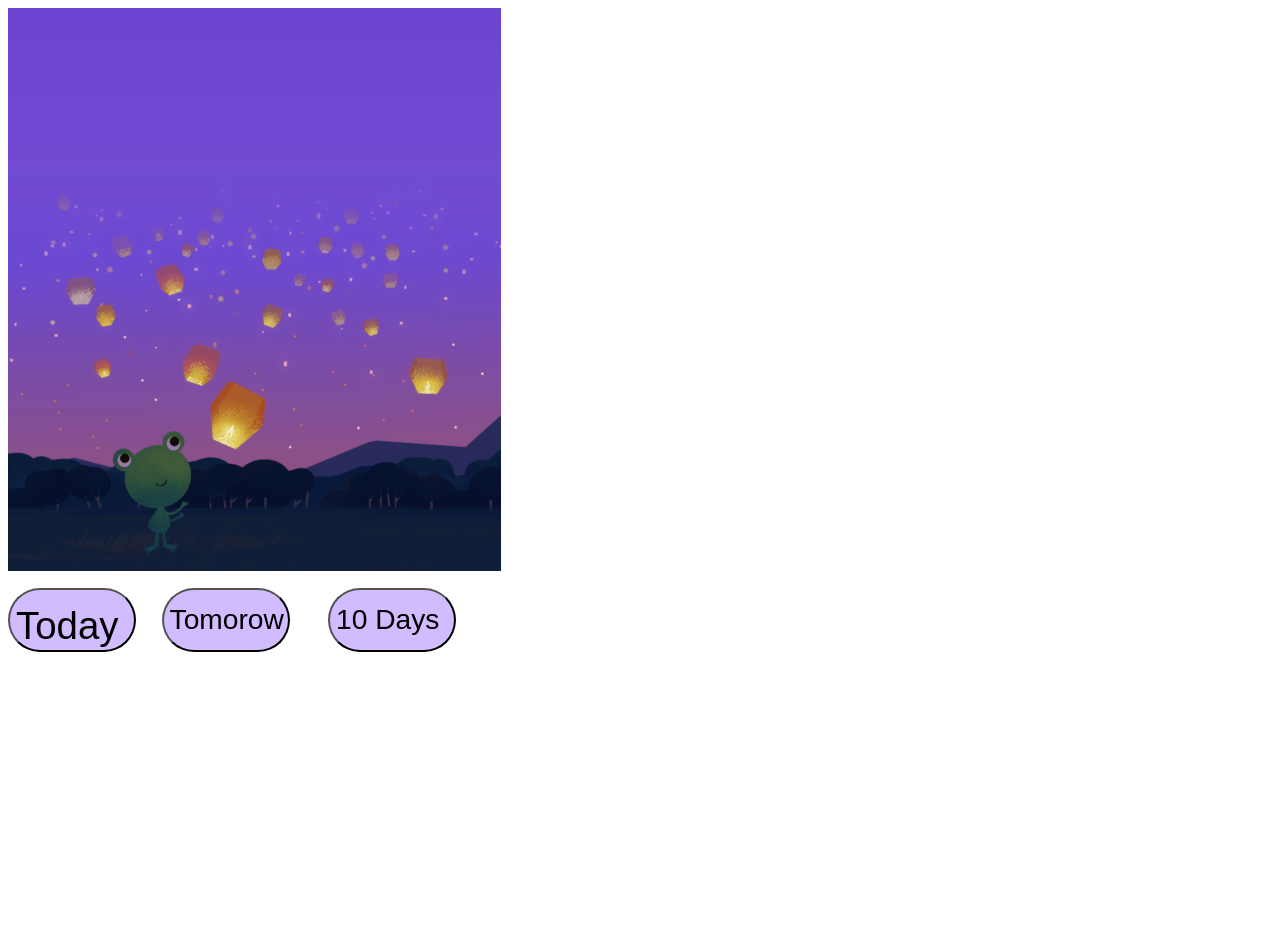
==== index.html @ c7b66a75 "feat: :bug: Intento Fallido :,(" ====
<!DOCTYPE html>
<html lang="en">
<head>
    <meta charset="UTF-8">
    <meta name="viewport" content="width=device-width, initial-scale=1.0">
    <title>QuizJavaScript</title>
    <link rel="stylesheet" href="./style.css"
</head>
<body>
    <div class="Fondo">
        <img src="./images/background.png" alt="Fondo">
        <button class="hoy"><a class="Today"href="./hoy.html"H>Today</a></button>
        <button class="mañana"><a class="Tomorow"href="./mañana.html"H>Tomorow</a></button>
        <button class="diasprox"><a class="Tendays" href="./diasprox.html"H>10 Days</a></button>
    </div>
   

</body>
<script src="./script.js"></script> <!-- se enlaza modulando a script -->

</html>
---- style.css ----
.Fondo {

    width: 430px;
    height: 932px;
    margin-bottom: 10px;
    border: 20px;

}

.hoy{ 
    background-color: #D0BCFF;
    display: flex;
    position: relative;
    border-radius: 2.5vw;
    width: 10vw; /*Ancho*/
    height: 5vw; /*Alto*/
    margin: 1vw 0vw 0vw 0vw;    
}
.mañana{
    background-color: #D0BCFF;
    display: flex;
    position: relative;
    border-radius: 2.5vw;
    width: 10vw; /*Ancho*/
    height: 5vw; /*Alto*/
    margin: -5vw -5vw 0vw 12vw;
}
.diasprox{
    background-color: #D0BCFF;
    display: flex;
    position: relative;
    border-radius: 2.5vw;
    width: 10vw; /*Ancho*/
    height: 5vw; /*Alto*/
    margin: -5vw 0vw 0vw 25vw;
}
.Today{
    text-decoration: none; /*Para que no aparesca la linea del hipervinculo*/ 
    font-size: 3vw;
    color: black; 
    margin: 1vw 0vw 0vw 0vw;
}
.Tomorow{
    text-decoration: none; /*Para que no aparesca la linea del hipervinculo*/ 
    font-size: 2.2vw;
    color: black; 
    margin: 1vw 0vw 0vw 0vw;
}
.Tendays{
    text-decoration: none; /*Para que no aparesca la linea del hipervinculo*/ 
    font-size: 2.2vw;
    color: black; 
    margin: 1vw 0vw 0vw 0vw;
}
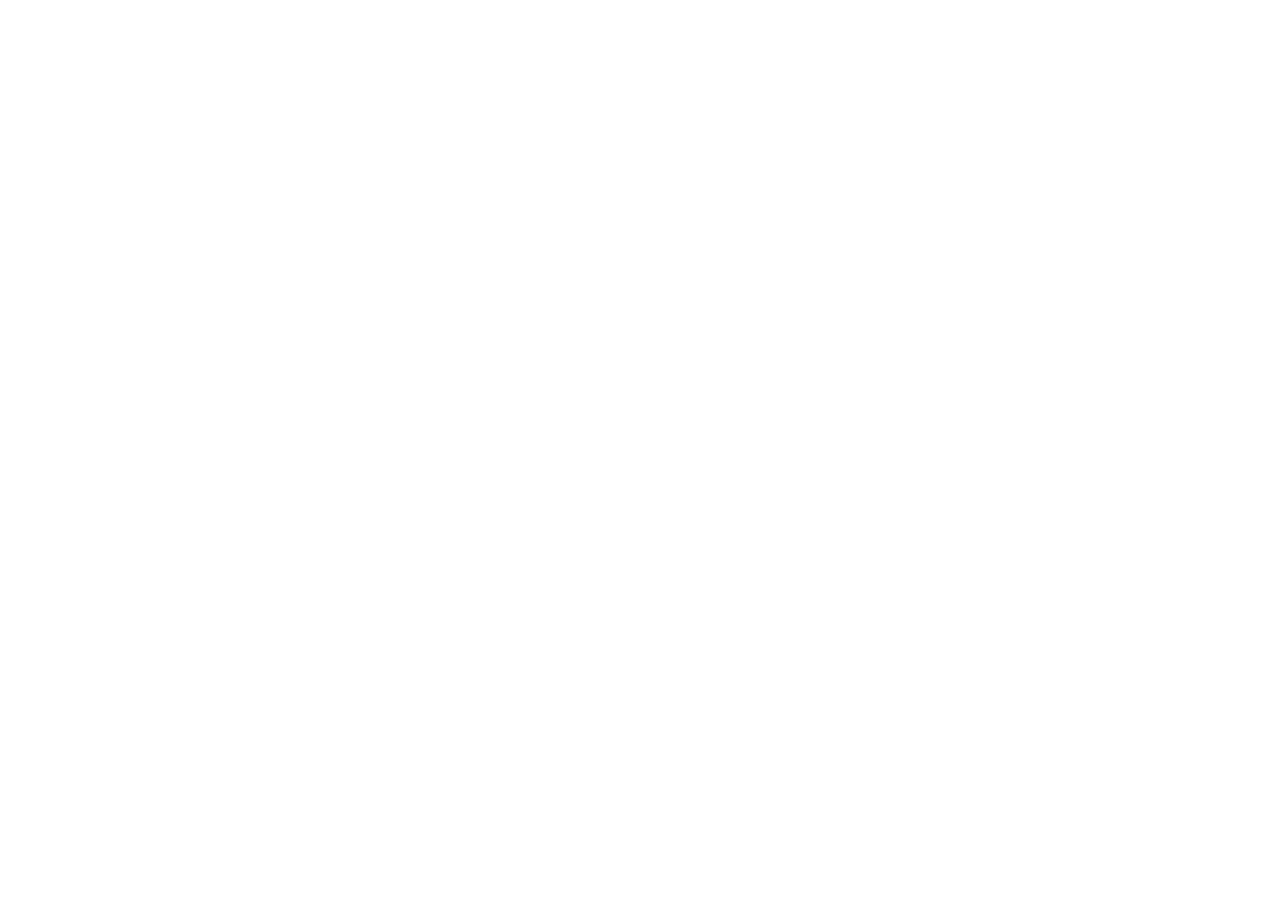
==== commit 5c000522: "feat: :twisted_rightwards_arrows: Creacion de ramas" ====
--- a/index.html
+++ b/index.html
@@ -7,15 +7,18 @@
     <link rel="stylesheet" href="./style.css"
 </head>
 <body>
-    <div class="Fondo">
-        <img src="./images/background.png" alt="Fondo">
-        <button class="hoy"><a class="Today"href="./hoy.html"H>Today</a></button>
-        <button class="mañana"><a class="Tomorow"href="./mañana.html"H>Tomorow</a></button>
-        <button class="diasprox"><a class="Tendays" href="./diasprox.html"H>10 Days</a></button>
+    <div class="container"> 
+        <div class="encabezado">
+
+
+        </div>
     </div>
-   
+
+
+
 
 </body>
+
 <script src="./script.js"></script> <!-- se enlaza modulando a script -->
 
 </html>
--- a/style.css
+++ b/style.css
@@ -1,55 +1,5 @@
+.container {
+    background-color: aqua;
 
-.Fondo {
 
-    width: 430px;
-    height: 932px;
-    margin-bottom: 10px;
-    border: 20px;
-
-}
-
-.hoy{ 
-    background-color: #D0BCFF;
-    display: flex;
-    position: relative;
-    border-radius: 2.5vw;
-    width: 10vw; /*Ancho*/
-    height: 5vw; /*Alto*/
-    margin: 1vw 0vw 0vw 0vw;    
-}
-.mañana{
-    background-color: #D0BCFF;
-    display: flex;
-    position: relative;
-    border-radius: 2.5vw;
-    width: 10vw; /*Ancho*/
-    height: 5vw; /*Alto*/
-    margin: -5vw -5vw 0vw 12vw;
-}
-.diasprox{
-    background-color: #D0BCFF;
-    display: flex;
-    position: relative;
-    border-radius: 2.5vw;
-    width: 10vw; /*Ancho*/
-    height: 5vw; /*Alto*/
-    margin: -5vw 0vw 0vw 25vw;
-}
-.Today{
-    text-decoration: none; /*Para que no aparesca la linea del hipervinculo*/ 
-    font-size: 3vw;
-    color: black; 
-    margin: 1vw 0vw 0vw 0vw;
-}
-.Tomorow{
-    text-decoration: none; /*Para que no aparesca la linea del hipervinculo*/ 
-    font-size: 2.2vw;
-    color: black; 
-    margin: 1vw 0vw 0vw 0vw;
-}
-.Tendays{
-    text-decoration: none; /*Para que no aparesca la linea del hipervinculo*/ 
-    font-size: 2.2vw;
-    color: black; 
-    margin: 1vw 0vw 0vw 0vw;
-}
+}
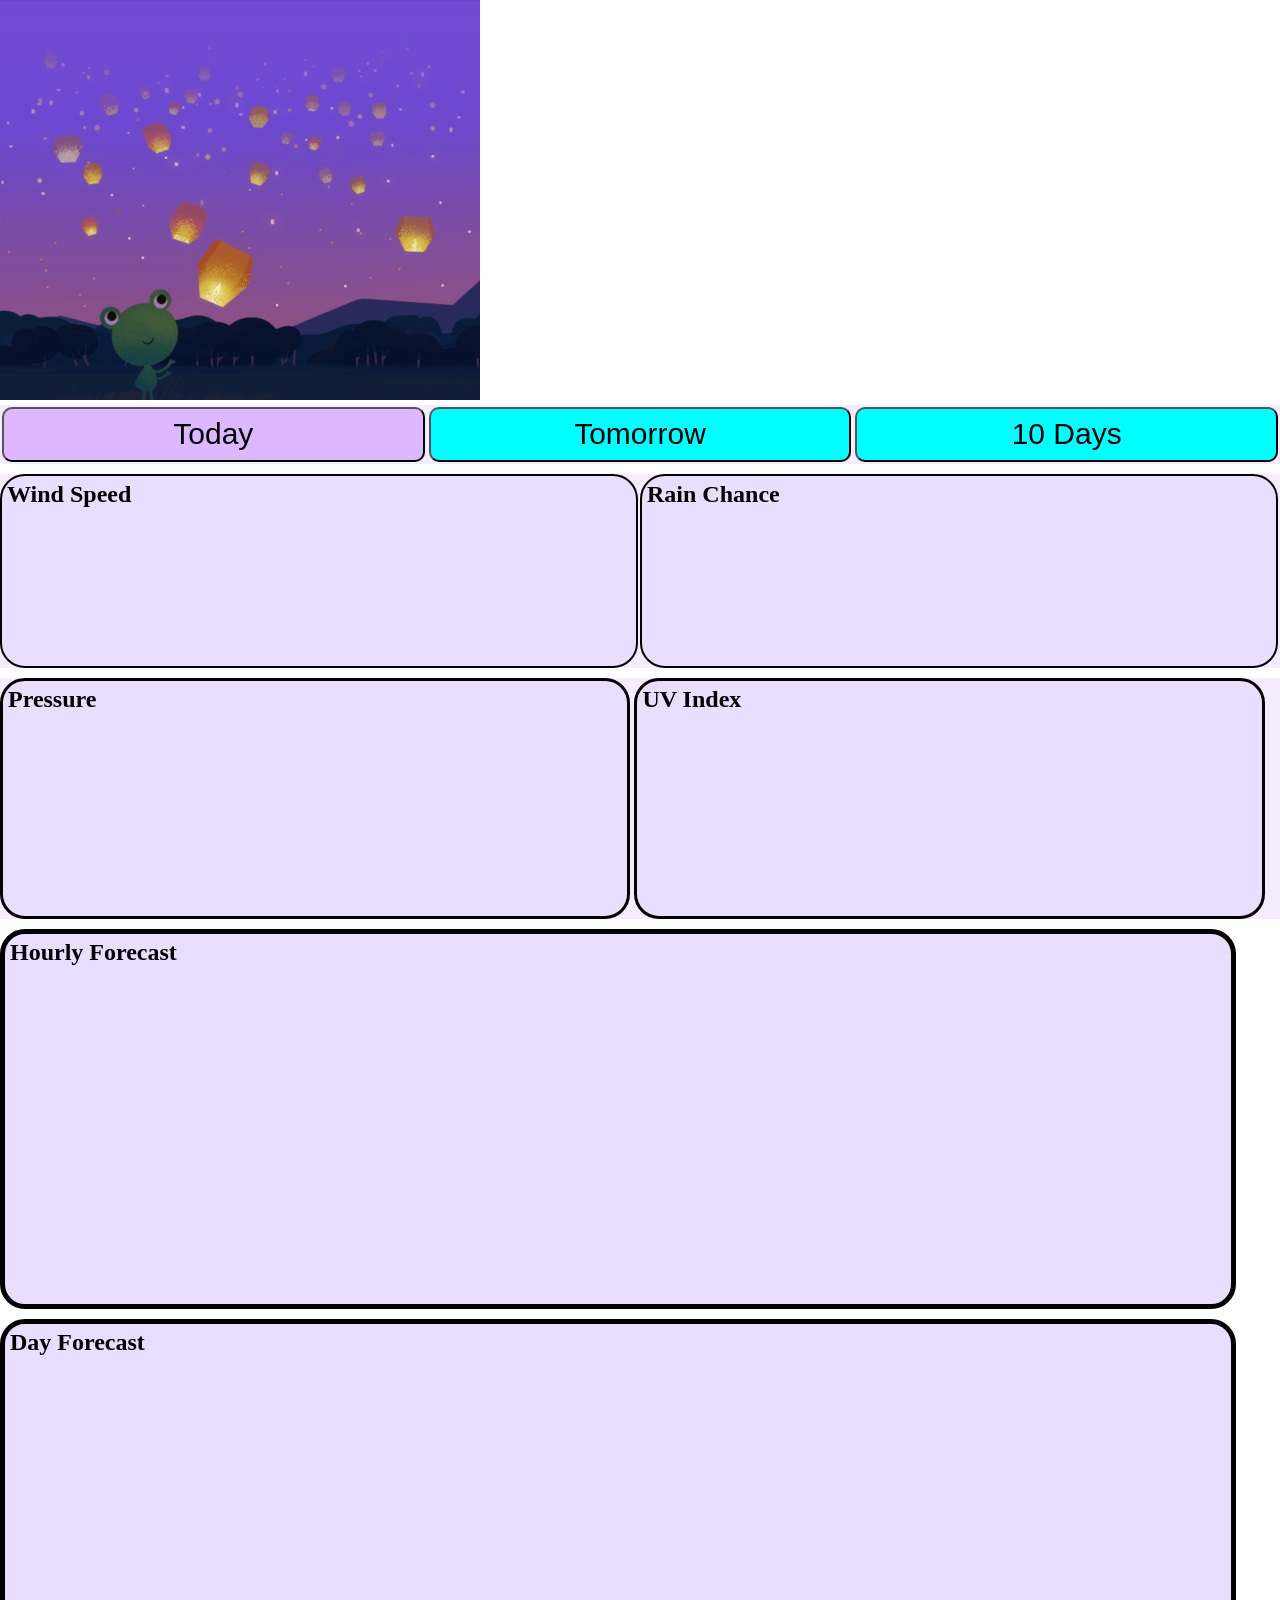
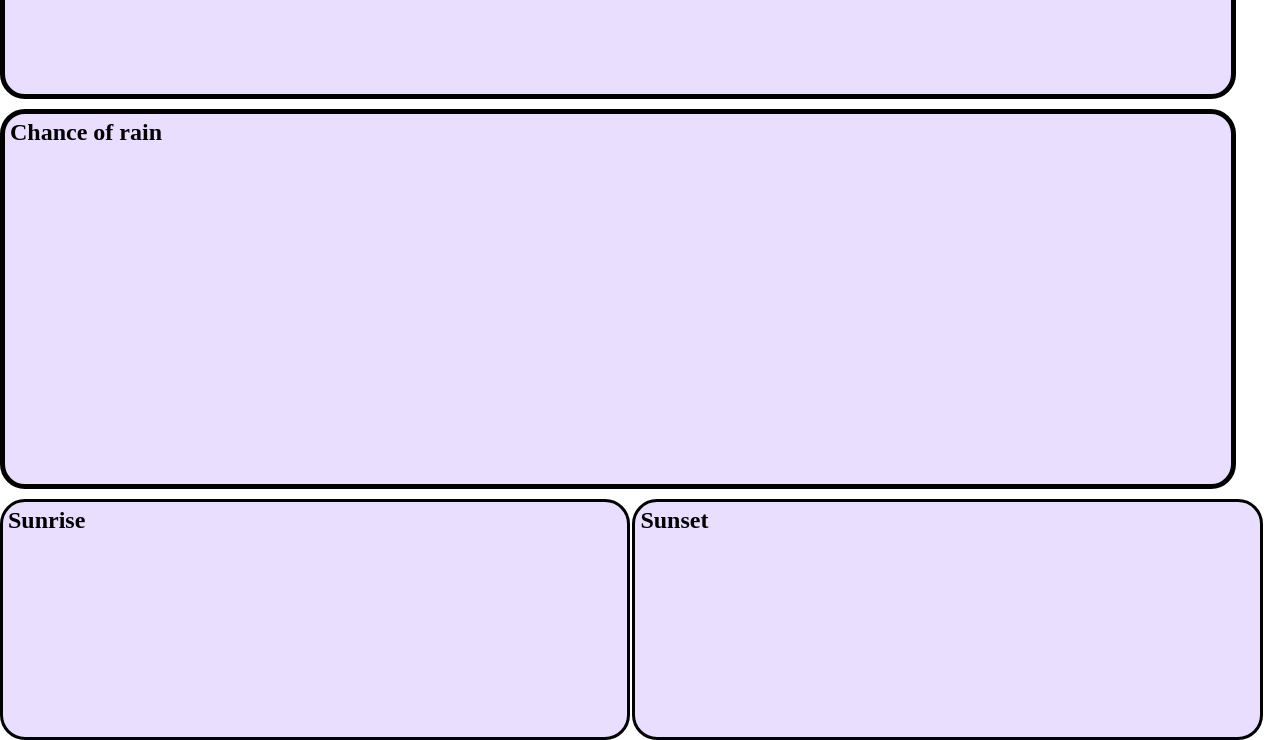
==== commit fef649d3: "feat  :tada: Callback" ====
--- a/index.html
+++ b/index.html
@@ -7,18 +7,68 @@
     <link rel="stylesheet" href="./style.css"
 </head>
 <body>
-    <div class="container"> 
-        <div class="encabezado">
-
-
+    <!-- Division general de la pagina -->
+    <div id="container"> 
+        <!-- division del encabezado o Foto inicial  -->
+        <div id="encabezado">
+        </div>
+        <!-- Division para el cuerpo  -->
+        <div id="cuerpo"> 
+            <!-- Barra uno donde alberga 3 botones -->
+            <div id="barra-one">
+                <div id="today">
+                    <button id="to">Today</button>
+                </div>
+                <div id="tomorrow">
+                    <button id="tom">Tomorrow</button>
+                </div>
+                <div id="days10">
+                    <button id="day">10 Days</button>
+                </div>
+            </div>
+            <!-- Barra dos donde alberga 2 item mas! -->
+            <div id="barra-two">
+                <div id="velocidadviento">
+                    <h2>Wind Speed</h2>
+                </div>
+                <div id="precipataciones">
+                    <h2>Rain Chance</h2>
+                </div>
+            </div>
+            <!-- Barra 3 donde alberga 3 item mas! -->
+            <div id="barra-three">
+                <div id="pressure">
+                    <h2>Pressure</h2>
+                </div>
+                <div id="UVindex">
+                    <h2>UV Index</h2>
+                </div>
+            </div>
+            <div id="pronosticoxhora">
+                <h2>Hourly Forecast</h2>
+            </div>
+            <div id="pronosticoxdias">
+                <h2>Day Forecast</h2>
+            </div>
+            <div id="probabilidaddelluvia">
+                <h2>Chance of rain</h2>
+            </div>
+            <div id="tiempos">
+                <div id="amanecer">
+                    <h2>Sunrise</h2>
+                </div>
+                <div id="atardecer">
+                    <h2>Sunset</h2>
+                </div>
+            </div>
         </div>
     </div>
 
-
+ <!--  -->
 
 
 </body>
-
-<script src="./script.js"></script> <!-- se enlaza modulando a script -->
+<!-- se enlaza modulando a script -->
+<script src="./script.js"></script> 
 
 </html>
--- a/style.css
+++ b/style.css
@@ -1,5 +1,169 @@
-.container {
+*{
+    margin: 0;
+    padding: 0;
+
+}
+
+#encabezado{
+    background-image: url(./images/background-currently.jpg);
+    background-repeat: no-repeat;
+    width: 100%;
+    height: 400px;
+    
+}
+/* ----------------------------------------------------- */
+#barra-one{
+    /* Display flex ayuda a organizar las divisiones de manera horizontal */
+    display: flex;
+    margin-top: 5px;
+    background-color: rgba(245,237,255,255);
+}
+#today {
+    width: 100%;
+    height: 100%;
+    margin: 0; 
+    padding: 2px;
+}
+#to{
+    width: 100%;
+    height: 100%;
+    padding: 2%;
+    font-size: 30px;
+    background-color: rgba(221,183,255,255);
+    border-radius: 10px;
+}
+#tomorrow{
+    width: 100%;
+    height: 100%;
+    margin: 0; 
+    padding: 2px;
+}
+#tom{
+    width: 100%;
+    height: 100%;
+    padding: 2%;
+    font-size: 30px;
     background-color: aqua;
+    border-radius: 10px;
+}
+#days10{
+    width: 100%;
+    height: 100%;
+    margin: 0; 
+    padding: 2px;
+}
+#day{
+    width: 100%;
+    height: 100%;
+    padding: 2%;
+    font-size: 30px;
+    background-color: aqua;
+    border-radius: 10px;
+}
+/* ----------------------------------------- */
+#barra-two{
+        /* Display flex ayuda a organizar las divisiones de manera horizontal */
+        display: flex; 
+        margin-top: 10px;
+        background-color: rgba(245,237,255,255);
+}
+#velocidadviento{
+    width: 50%;
+    height: 180px;
+    padding: 5px;
+    border: solid 2px;
+    border-radius: 25px;
+    margin-right: 2px;
+    background-color: rgba(234,222,255,255);
+}
+#precipataciones{
+    width: 50%;
+    height: 180px;
+    padding: 5px;
+    border: solid 2px;
+    border-radius: 25px;
+    margin-right: 2px;
+    background-color: rgba(234,222,255,255);
+}
+/* ---------------------------------------------- */
+#barra-three{
+    display: flex;
+    margin-top: 10px;
+    background-color: rgba(245,237,255,255);
+}
+
+#pressure{
+    width: 48%;
+    height: 25vh;
+    border: solid 3px;
+    padding: 5px;
+    border-radius: 25px;
+    margin-right: 2px;
+    background-color: rgba(234,222,255,255);
 
 
-}+}
+#UVindex{
+    width: 48%;
+    height: 25vh;
+    border: solid 3px;
+    padding: 5px;
+    border-radius: 25px;
+    margin-left: 2px;
+    background-color: rgba(234,222,255,255);
+}
+/* ---------------------------------------------- */
+#pronosticoxhora{
+    width: 95%;
+    height: 40vh; 
+    border: solid 5px;
+    border-radius: 25px;
+    padding: 5px;
+    margin-top: 10px;
+    background-color: rgba(234,222,255,255);
+}
+#pronosticoxdias{
+    width: 95%;
+    height: 40vh; 
+    border: solid 5px;
+    border-radius: 25px;
+    padding: 5px;
+    margin-top: 10px;
+    background-color: rgba(234,222,255,255);
+}
+#probabilidaddelluvia{
+
+    width: 95%;
+    height: 40vh; 
+    border: solid 5px;
+    border-radius: 25px;
+    padding: 5px;
+    margin-top: 10px;
+    background-color: rgba(234,222,255,255);
+}
+/* ------------------------------------------------------ */
+#tiempos{
+    display: flex;
+    margin-top: 10px;
+    
+}
+#amanecer{
+    width: 48%;
+    height: 25vh;
+    border: solid 3px;
+    padding: 5px;
+    border-radius: 25px;
+    margin-right: 2px;
+    background-color: rgba(234,222,255,255);
+}
+#atardecer{
+    width: 48%;
+    height: 25vh;
+    border: solid 3px;
+    padding: 5px;
+    border-radius: 25px;
+    margin-right: 2px;
+    background-color: rgba(234,222,255,255);
+}
+
+
